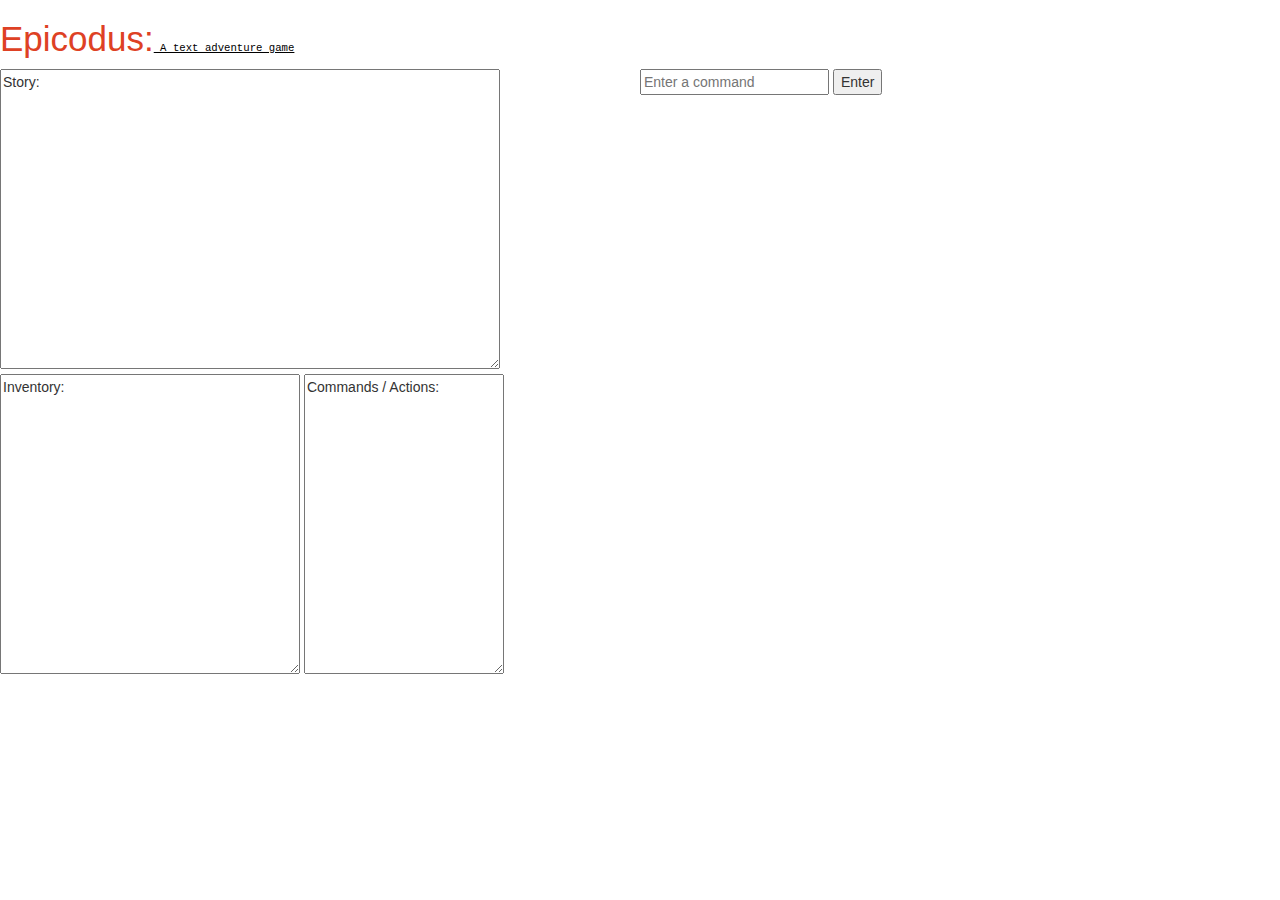
==== index.html @ 582aab48 "Merge branch 'chrisbranch' of https://github.com/lawtonB/adventureGame into chrisbranch" ====
<!DOCTYPE html>
<html lang="en">
	<head>
		<title>Epicodus the text adventure</title>
	  	<meta http-equiv="Content-Type" content="text/html; charset=utf-8">
	    <meta name="author" content="lawtonB">
			<link rel="stylesheet" href="css/bootstrap.css" media="screen">
			<script src="js/jquery-2.2.0.min.js"></script> <!-- get jQuery -->
			<link rel="stylesheet" href="css/styles.css">
	    <script src="js/scripts.js"></script>
			<script src="js/bootstrap.min.js"></script>
	</head>
	<body>
	  <div id="content">
	    <h1>Epicodus:<span class="subtitleFont"> A text adventure game</span>  </h1>

	    <div id="mainTextbox">
	      <textarea class="storyText" id="storyText">Story:</textarea><br>
				<textarea class="puzzleText" id="puzzleText">Inventory:</textarea>
				<textarea class="helpText" id="helpText">Commands / Actions:</textarea><br>
			</div>

	    <form id="inputCommands">
	      <input type="text" id="commandBox" placeholder="Enter a command">
				<!-- <input type="text" id="responseBox" placeholder="enter response"> -->
	      <button type="submit">Enter</button>
	    </form>
	</body>
</html>
---- css/styles.css ----
/*stripped styles inventory visible, bootstrap enabled
ready to be styled*/

}

body {

}


/*#content {
    text-align: left;
    vertical-align: middle;
    margin: 0px auto;
    padding: 20px;
    width: 550px;
    background-color: #ffffff;
    border: 1px dashed #564b47;
    height:100%;
}*/

/*#inventory{
  width: 80%px;
  background-color: #fff;
  /*clear:both;*/
}*/
#okay {
  padding-right: 8%;
}

h1{
    font-family: Verdana, Arial, Helvetica, SunSans-Regular, Sans-Serif;
    color:#DE4124;
    font-size:2.5em;
}

h4{
  font-family: Verdana, Arial, Helvetica, SunSans-Regular, Sans-Serif;
  font-size:1.5em;
  color:#000;
}

.subtitleFont{
    font-size: 8pt;
    font-family: Courier New, Courier, Monospace;
    text-decoration:underline;
    color:#000;
}

#mainTextbox{
    width:50%;
    height:300px;
    float:left;
      margin-bottom:20px;
}

.storyText{ /* box-sizing code provided by css-tricks.com. I would have
  never thought that getting a textarea to fill 100% would require -webkit or -moz */
	-webkit-box-sizing: border-box; /* Safari/Chrome, other WebKit */
	-moz-box-sizing: border-box;    /* Firefox, other Gecko */
	box-sizing: border-box;         /* Opera/IE 8+ */
    width:500px;
    height:300px;

}
.puzzleText{
  -webkit-box-sizing: border-box;
	-moz-box-sizing: border-box;
	box-sizing: border-box;
    width:300px;
    height:300px;
}
.helpText{
  -webkit-box-sizing: border-box;
  -moz-box-sizing: border-box;
  box-sizing: border-box;
  width:200px;
  height:300px;
}

/*textarea {
  resize:none;
}*/

/*.storyText {
  max-width: 150px;
  max-height: 350px;
  word-wrap: normal;
  resize:none;
}*/
.modalDialog {
    position: fixed;
    font-family: Arial, Helvetica, sans-serif;
    top: 0;
    right: 0;
    bottom: 0;
    left: 0;
    background: rgba(0, 0, 0, 0.8);
    z-index: 99999;
    opacity:0;
    -webkit-transition: opacity 400ms ease-in;
    -moz-transition: opacity 400ms ease-in;
    transition: opacity 400ms ease-in;
    pointer-events: none;
}
.modalDialog:target {
  opacity:1;
   pointer-events: auto;
}
.modalDialog > div {
   width: 400px;
   position: relative;
   margin: 10% auto;
   padding: 5px 20px 13px 20px;
   border-radius: 10px;
   background: #fff;
   background: -moz-linear-gradient(#fff, #999);
   background: -webkit-linear-gradient(#fff, #999);
   background: -o-linear-gradient(#fff, #999);
}
.close {
    background: #606061;
    color: #FFFFFF;
    line-height: 25px;
    position: absolute;
    right: -12px;
    text-align: center;
    top: -10px;
    width: 24px;
    text-decoration: none;
    font-weight: bold;
    -webkit-border-radius: 12px;
    -moz-border-radius: 12px;
    border-radius: 12px;
    -moz-box-shadow: 1px 1px 3px #000;
    -webkit-box-shadow: 1px 1px 3px #000;
    box-shadow: 1px 1px 3px #000;
}
.close:hover {
    background: #00d9ff;
}

p.headings{
    font-family: Verdana, Arial, Helvetica, SunSans-Regular, Sans-Serif;
    color:#DE4124;
    font-weight:bold;
    font-size:2em;
    text-align:center;
    text-shadow: 1px 1px 1px #C0C0C0;
}

/*#commandButtons{
width:48%;
height:100%;
float:right;


}*/
/*#push{
  height:115px;
}*/
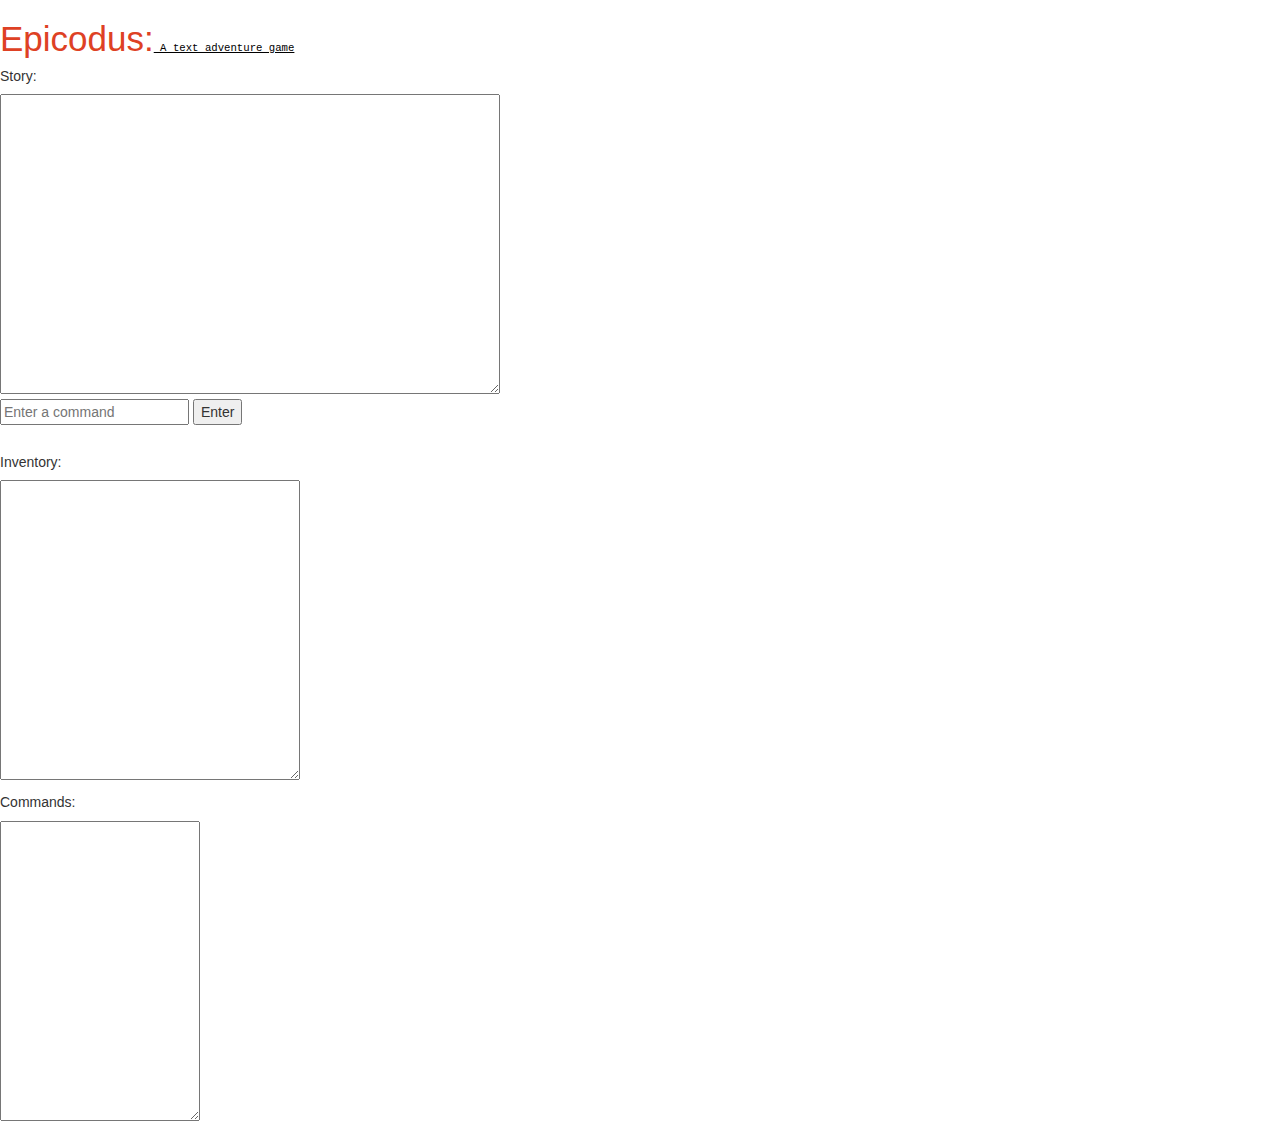
==== commit 4b27c6e0: "merge" ====
--- a/index.html
+++ b/index.html
@@ -13,17 +13,22 @@
 	<body>
 	  <div id="content">
 	    <h1>Epicodus:<span class="subtitleFont"> A text adventure game</span>  </h1>
+       <h5>Story:</h5>
+	      <textarea class="storyText" id="storyText"></textarea><br>
+				<form id="inputCommands">
+	        <input type="text" id="commandBox" placeholder="Enter a command">
+		      <button type="submit">Enter</button>
+		    </form><br>
+				<!-- <h5>Inventory__________________________________Commands________________________________</h5> -->
+				<div class="puzzlebox">
+					<h5>Inventory:</h5>
+					<textarea class="puzzleText" id="puzzleText"></textarea>
+				</div>
 
-	    <div id="mainTextbox">
-	      <textarea class="storyText" id="storyText">Story:</textarea><br>
-				<textarea class="puzzleText" id="puzzleText">Inventory:</textarea>
-				<textarea class="helpText" id="helpText">Commands / Actions:</textarea><br>
+				<div class="helptext">
+					<h5>Commands:</h5>
+					<textarea class="helpText" id="helpText"></textarea>
+				</div>
 			</div>
-
-	    <form id="inputCommands">
-	      <input type="text" id="commandBox" placeholder="Enter a command">
-				<!-- <input type="text" id="responseBox" placeholder="enter response"> -->
-	      <button type="submit">Enter</button>
-	    </form>
 	</body>
 </html>
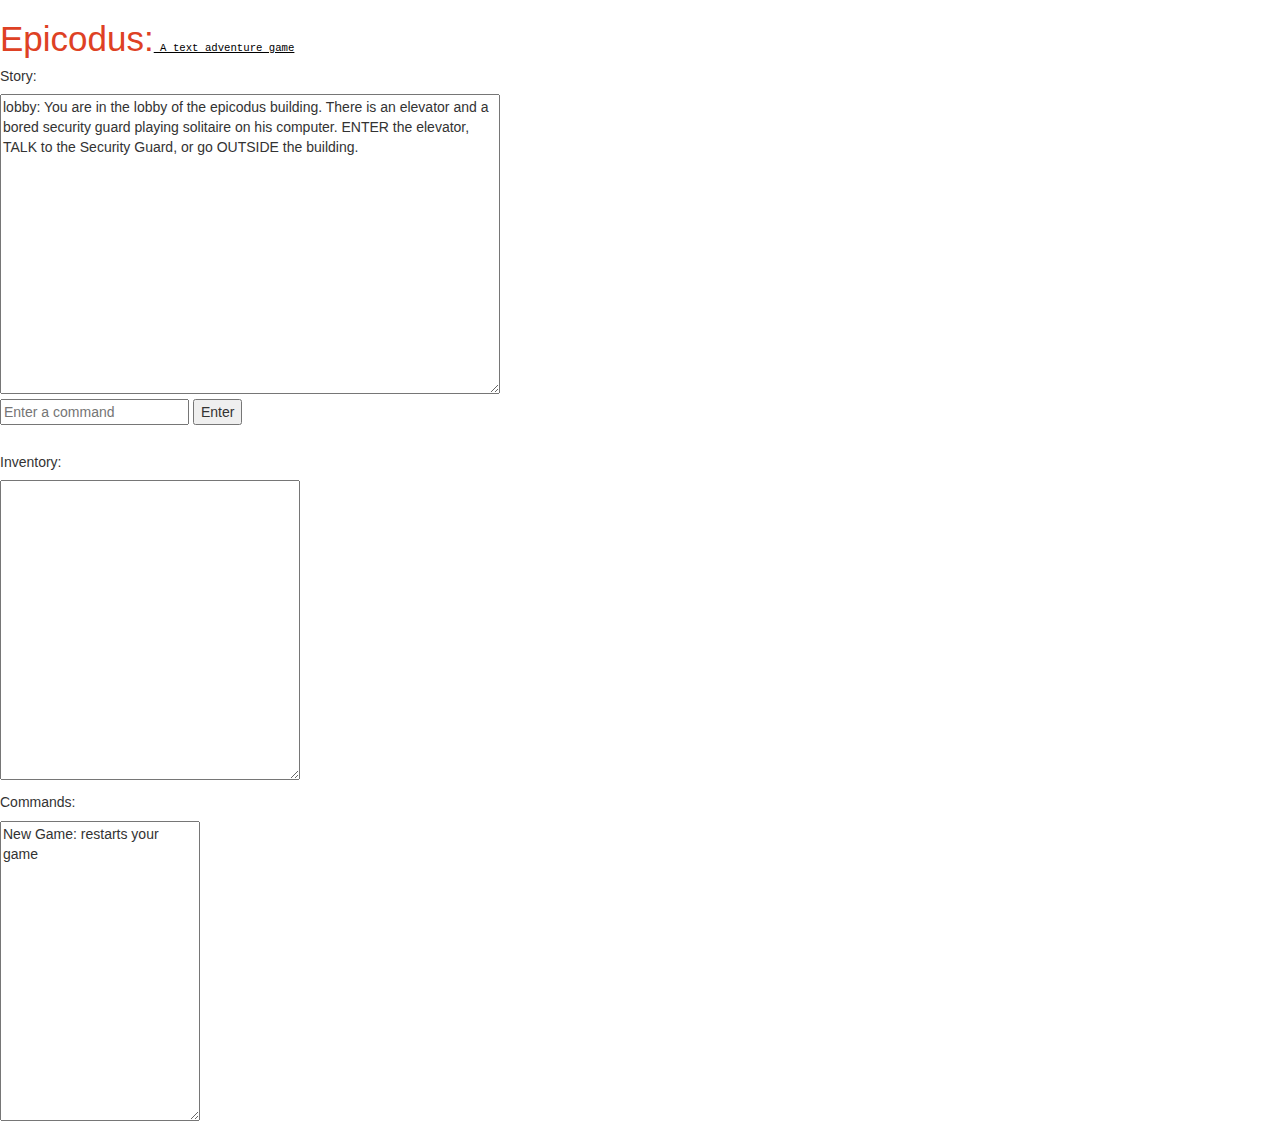
==== commit 50d3aa75: "levels semi functional" ====
--- a/index.html
+++ b/index.html
@@ -22,12 +22,15 @@
 				<!-- <h5>Inventory__________________________________Commands________________________________</h5> -->
 				<div class="puzzlebox">
 					<h5>Inventory:</h5>
-					<textarea class="puzzleText" id="puzzleText"></textarea>
+					<textarea class="puzzleText" id="inventory"></textarea>
 				</div>
 
 				<div class="helptext">
 					<h5>Commands:</h5>
-					<textarea class="helpText" id="helpText"></textarea>
+
+					<textarea class="helpText" id="helpText">New Game: restarts your game
+					</textarea>
+
 				</div>
 			</div>
 	</body>
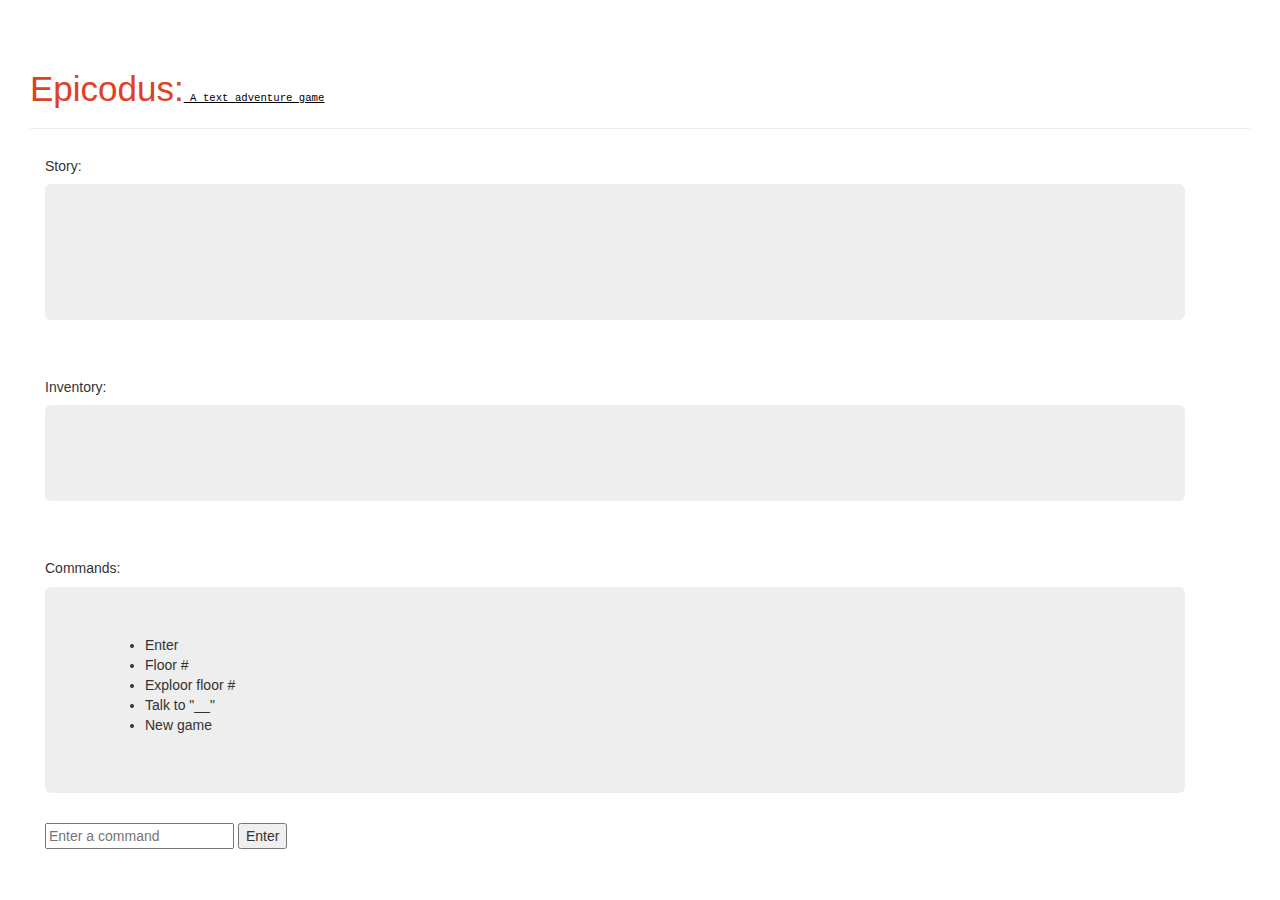
==== commit c1b78f20: "add new text boxes" ====
--- a/index.html
+++ b/index.html
@@ -11,27 +11,35 @@
 			<script src="js/bootstrap.min.js"></script>
 	</head>
 	<body>
-	  <div id="content">
-	    <h1>Epicodus:<span class="subtitleFont"> A text adventure game</span>  </h1>
-       <h5>Story:</h5>
-	      <textarea class="storyText" id="storyText"></textarea><br>
-				<form id="inputCommands">
-	        <input type="text" id="commandBox" placeholder="Enter a command">
-		      <button type="submit">Enter</button>
-		    </form><br>
-				<!-- <h5>Inventory__________________________________Commands________________________________</h5> -->
-				<div class="puzzlebox">
-					<h5>Inventory:</h5>
-					<textarea class="puzzleText" id="inventory"></textarea>
-				</div>
-
-				<div class="helptext">
-					<h5>Commands:</h5>
-
-					<textarea class="helpText" id="helpText">New Game: restarts your game
-					</textarea>
-
-				</div>
-			</div>
-	</body>
+		<div class="page-header">
+	    <h1>Epicodus:<span class="subtitleFont"> A text adventure game</span></h1>
+     </div>
+			<div class="container" id="storyText">
+				<h5>Story:</h5>
+			<div class="jumbotron"><br><br>
+			</div><br>
+			  </div>
+				  <div class="container" id="puzzleText">
+						<h5>Inventory:</h5>
+						<div class="jumbotron">
+						</div><br>
+					  </div>
+						<div  class="container" id="helpText">
+							<h5>Commands:</h5>
+							<div class="jumbotron">
+								<ul>
+									<li>Enter</li>
+									<li>Floor #</li>
+									<li>Exploor floor #</li>
+									<li>Talk to "__"</li>
+									<li>New game</li>
+								</ul>
+							</div>
+						<form id="inputCommands">
+        			<input type="text" id="commandBox" placeholder="Enter a command">
+	      			<button type="submit">Enter</button>
+	    			</form><br>
+				 </div>
+			 </div>
+	  </body>
 </html>
--- a/css/styles.css
+++ b/css/styles.css
@@ -1,11 +1,11 @@
 /*stripped styles inventory visible, bootstrap enabled
 ready to be styled*/
 
-}
 
-body {
+/*body {
+  background-color: grey;
 
-}
+}*/
 
 
 /*#content {
@@ -23,10 +23,6 @@
   width: 80%px;
   background-color: #fff;
   /*clear:both;*/
-}*/
-#okay {
-  padding-right: 8%;
-}
 
 h1{
     font-family: Verdana, Arial, Helvetica, SunSans-Regular, Sans-Serif;
@@ -39,56 +35,57 @@
   font-size:1.5em;
   color:#000;
 }
-
+/*h5{
+  float: right;
+}*/
 .subtitleFont{
     font-size: 8pt;
     font-family: Courier New, Courier, Monospace;
     text-decoration:underline;
     color:#000;
 }
+/*.storytext {*/
+  /*width: 300px;
+  height: 100px;*/
+  /*background-color: grey;
+  box-shadow: 10px 10px 5px black;*/
+/*div {
+  width: 300px;
+  height: 100px;
+  background-color: grey;
+  box-shadow: 10px 10px 5px #0000ff;
+}*/
 
-#mainTextbox{
-    width:50%;
-    height:300px;
-    float:left;
-      margin-bottom:20px;
-}
+/*.storyText{ /* box-sizing code provided by css-tricks.com. I would have
+  never thought that getting a textarea to fill 100% would require -webkit or -moz */
+	/*-webkit-box-sizing: border-box; /* Safari/Chrome, other WebKit */*/
+	/*-moz-box-sizing: border-box;    /* Firefox, other Gecko */*/
+	/*box-sizing: border-box;         /* Opera/IE 8+ */*/
+    /*width:600px;
+    height:300px;*/*/
 
-.storyText{ /* box-sizing code provided by css-tricks.com. I would have
-  never thought that getting a textarea to fill 100% would require -webkit or -moz */
-	-webkit-box-sizing: border-box; /* Safari/Chrome, other WebKit */
-	-moz-box-sizing: border-box;    /* Firefox, other Gecko */
-	box-sizing: border-box;         /* Opera/IE 8+ */
-    width:500px;
-    height:300px;
-
-}
-.puzzleText{
+/*.puzzleText{
+  float: left;
   -webkit-box-sizing: border-box;
 	-moz-box-sizing: border-box;
 	box-sizing: border-box;
     width:300px;
     height:300px;
-}
-.helpText{
+}*/
+/*.helpText{
+  float: left;
   -webkit-box-sizing: border-box;
   -moz-box-sizing: border-box;
   box-sizing: border-box;
-  width:200px;
-  height:300px;
-}
-
-/*textarea {
-  resize:none;
+  width:300px;
+  height:275px;
+}*/
+/*#inputCommands{
+  position: absolute;
+  align-items: center;
 }*/
 
-/*.storyText {
-  max-width: 150px;
-  max-height: 350px;
-  word-wrap: normal;
-  resize:none;
-}*/
-.modalDialog {
+/*.modalDialog {
     position: fixed;
     font-family: Arial, Helvetica, sans-serif;
     top: 0;
@@ -102,12 +99,12 @@
     -moz-transition: opacity 400ms ease-in;
     transition: opacity 400ms ease-in;
     pointer-events: none;
-}
-.modalDialog:target {
+}*/
+/*.modalDialog:target {
   opacity:1;
    pointer-events: auto;
-}
-.modalDialog > div {
+}*/
+/*.modalDialog > div {
    width: 400px;
    position: relative;
    margin: 10% auto;
@@ -117,8 +114,8 @@
    background: -moz-linear-gradient(#fff, #999);
    background: -webkit-linear-gradient(#fff, #999);
    background: -o-linear-gradient(#fff, #999);
-}
-.close {
+}*/
+/*.close {
     background: #606061;
     color: #FFFFFF;
     line-height: 25px;
@@ -135,10 +132,10 @@
     -moz-box-shadow: 1px 1px 3px #000;
     -webkit-box-shadow: 1px 1px 3px #000;
     box-shadow: 1px 1px 3px #000;
-}
-.close:hover {
+}*/
+/*.close:hover {
     background: #00d9ff;
-}
+}*/
 
 p.headings{
     font-family: Verdana, Arial, Helvetica, SunSans-Regular, Sans-Serif;
@@ -148,14 +145,25 @@
     text-align:center;
     text-shadow: 1px 1px 1px #C0C0C0;
 }
+body {
+padding: 30px;
+}
 
-/*#commandButtons{
-width:48%;
-height:100%;
-float:right;
-
-
-}*/
-/*#push{
-  height:115px;
-}*/
+#storyText {
+  background-color: white;
+  font-size: 14;
+  text-decoration-color: black;
+  float: left;
+}
+#puzzleText {
+  background-color: white;
+  font-size: 14;
+  text-decoration-color: black;
+  float: left;
+}
+#helpText {
+  background-color: white;
+  font-size: 14;
+  text-decoration-color: black;
+  float: left;
+}
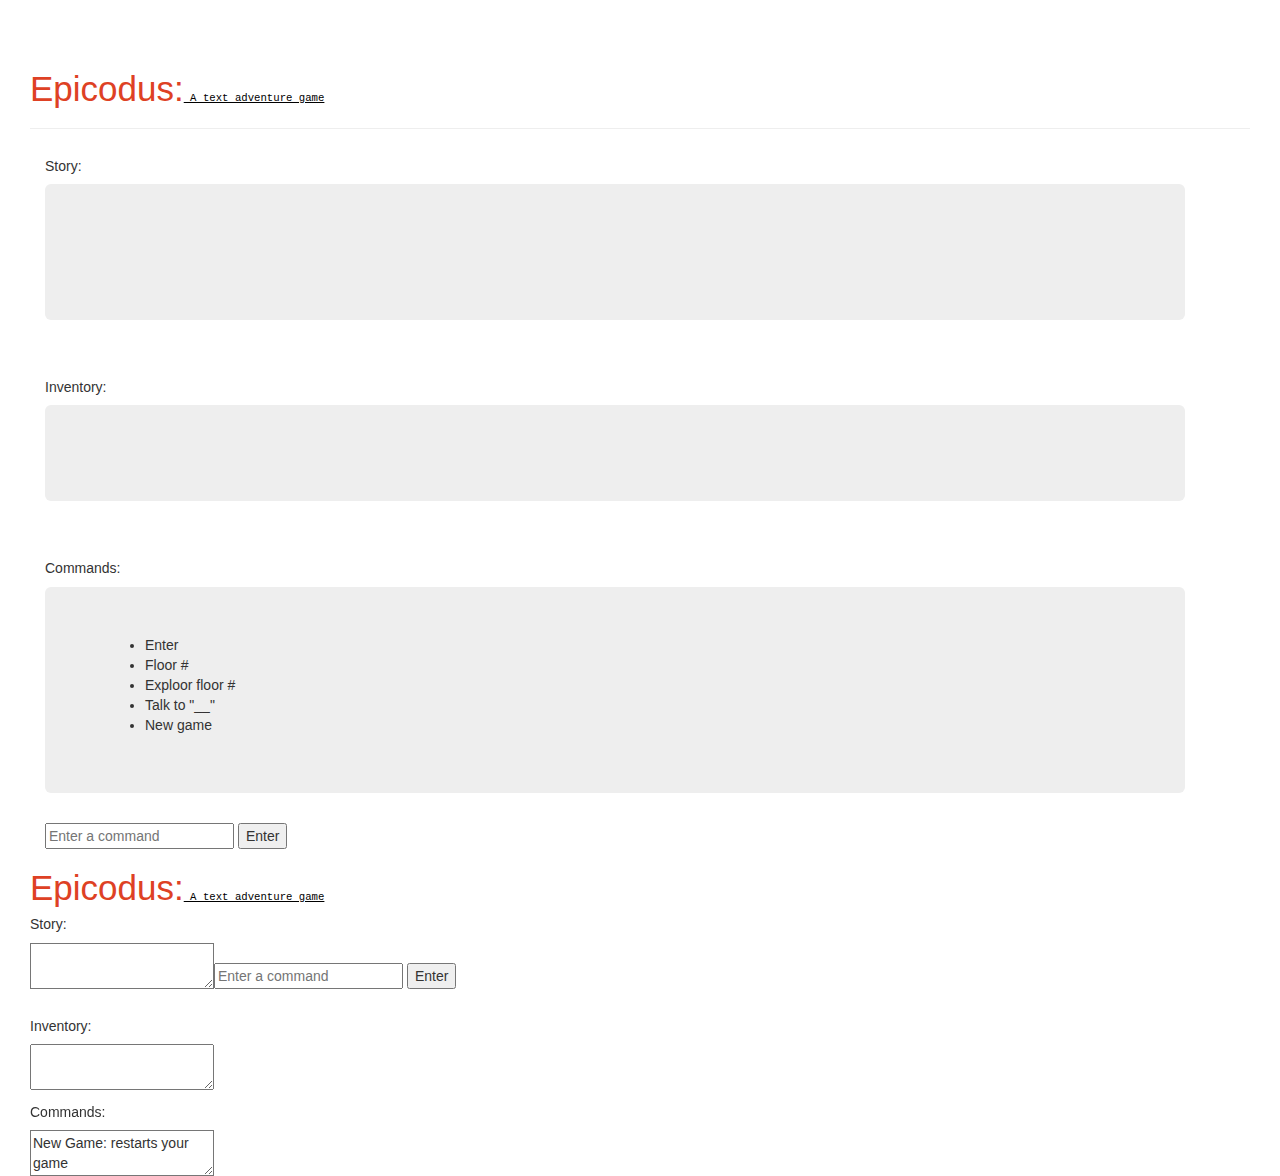
==== commit b6c29359: "html 2" ====
--- a/index.html
+++ b/index.html
@@ -11,6 +11,7 @@
 			<script src="js/bootstrap.min.js"></script>
 	</head>
 	<body>
+
 		<div class="page-header">
 	    <h1>Epicodus:<span class="subtitleFont"> A text adventure game</span></h1>
      </div>
@@ -42,4 +43,29 @@
 				 </div>
 			 </div>
 	  </body>
+
+	  <div id="content">
+	    <h1>Epicodus:<span class="subtitleFont"> A text adventure game</span>  </h1>
+       <h5>Story:</h5>
+	      <textarea class="storyText" id="storyText"></textarea><br>
+				<form id="inputCommands">
+	        <input type="text" id="commandBox" placeholder="Enter a command">
+		      <button type="submit">Enter</button>
+		    </form><br>
+				<!-- <h5>Inventory__________________________________Commands________________________________</h5> -->
+				<div class="puzzlebox">
+					<h5>Inventory:</h5>
+					<textarea class="puzzleText" id="inventory"></textarea>
+				</div>
+
+				<div class="helptext">
+					<h5>Commands:</h5>
+
+					<textarea class="helpText" id="helpText">New Game: restarts your game
+					</textarea>
+
+				</div>
+			</div>
+	</body>
+
 </html>
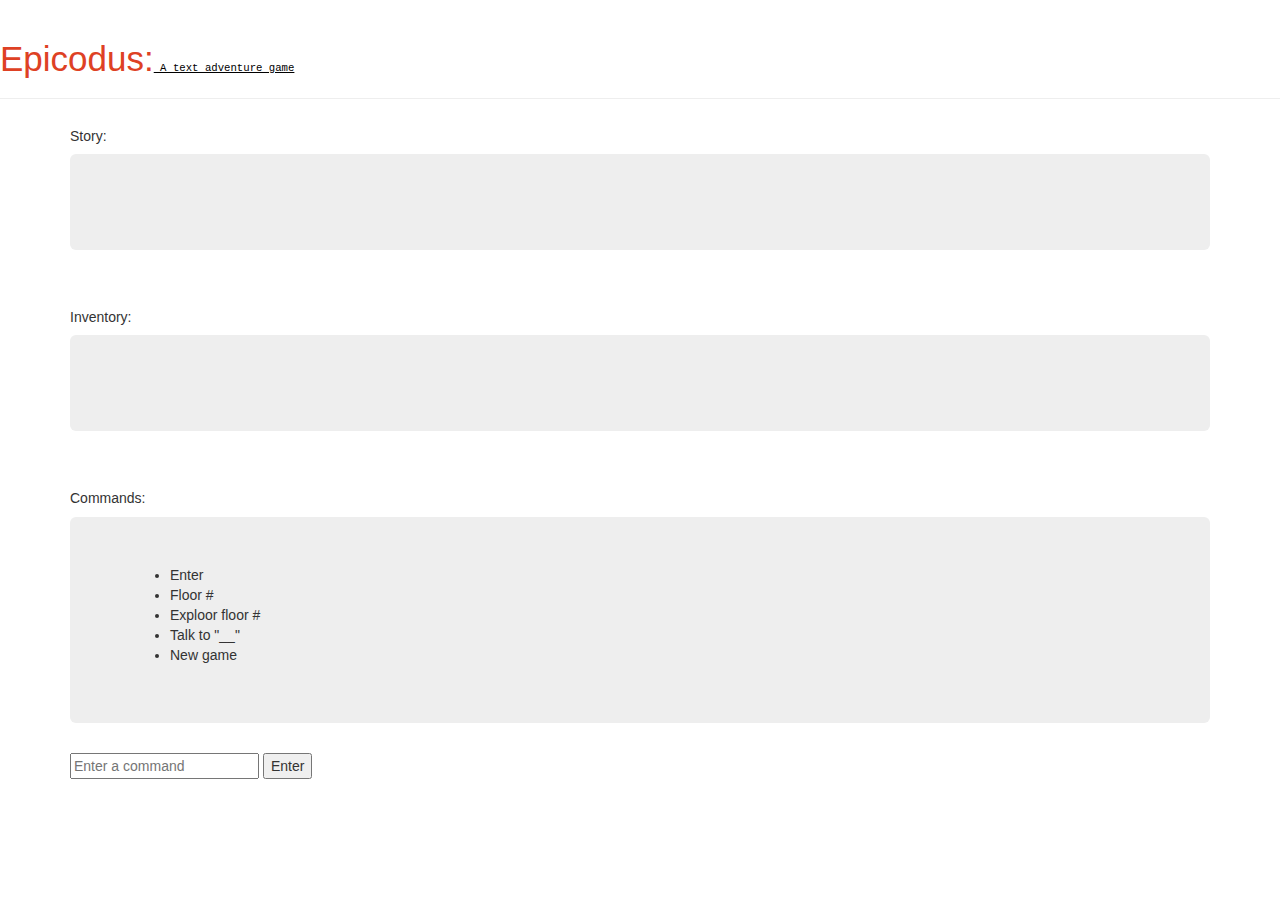
==== commit 6441b4fb: "final working projuect" ====
--- a/index.html
+++ b/index.html
@@ -7,44 +7,49 @@
 			<link rel="stylesheet" href="css/bootstrap.css" media="screen">
 			<script src="js/jquery-2.2.0.min.js"></script> <!-- get jQuery -->
 			<link rel="stylesheet" href="css/styles.css">
-	    <script src="js/scripts.js"></script>
+	    <script src="js/scratch.js"></script>
 			<script src="js/bootstrap.min.js"></script>
 	</head>
 	<body>
 
 		<div class="page-header">
 	    <h1>Epicodus:<span class="subtitleFont"> A text adventure game</span></h1>
-     </div>
-			<div class="container" id="storyText">
-				<h5>Story:</h5>
-			<div class="jumbotron"><br><br>
-			</div><br>
-			  </div>
-				  <div class="container" id="puzzleText">
-						<h5>Inventory:</h5>
-						<div class="jumbotron">
-						</div><br>
-					  </div>
-						<div  class="container" id="helpText">
-							<h5>Commands:</h5>
-							<div class="jumbotron">
-								<ul>
-									<li>Enter</li>
-									<li>Floor #</li>
-									<li>Exploor floor #</li>
-									<li>Talk to "__"</li>
-									<li>New game</li>
-								</ul>
-							</div>
-						<form id="inputCommands">
-        			<input type="text" id="commandBox" placeholder="Enter a command">
-	      			<button type="submit">Enter</button>
-	    			</form><br>
-				 </div>
-			 </div>
-	  </body>
+    </div>
 
-	  <div id="content">
+		<div class="container"  "storyText" id= "storyText">
+			<h5>Story:</h5>
+			<div class="jumbotron">
+				<!-- <textarea class="storyText" id="storyText"></textarea><br> -->
+			</div>
+		</div>
+<br>
+		<div class="container" id="puzzleText">
+			<h5>Inventory:</h5>
+				<div class="jumbotron">
+				</div><br>
+		</div>
+
+		<div  class="container" id="helpText">
+			<h5>Commands:</h5>
+			<div class="jumbotron">
+				<ul>
+					<li>Enter</li>
+					<li>Floor #</li>
+					<li>Exploor floor #</li>
+					<li>Talk to "__"</li>
+					<li>New game</li>
+				</ul>
+		 </div>
+
+			<form id="inputCommands">
+  			<input type="text" id="commandBox" placeholder="Enter a command">
+  			<button type="submit">Enter</button>
+			</form><br>
+		</div>
+
+	</body>
+
+	  <!-- <div id="content">
 	    <h1>Epicodus:<span class="subtitleFont"> A text adventure game</span>  </h1>
        <h5>Story:</h5>
 	      <textarea class="storyText" id="storyText"></textarea><br>
@@ -52,20 +57,18 @@
 	        <input type="text" id="commandBox" placeholder="Enter a command">
 		      <button type="submit">Enter</button>
 		    </form><br>
-				<!-- <h5>Inventory__________________________________Commands________________________________</h5> -->
-				<div class="puzzlebox">
+				 <h5>Inventory__________________________________Commands________________________________</h5> -->
+				<!-- <div class="puzzlebox">
 					<h5>Inventory:</h5>
 					<textarea class="puzzleText" id="inventory"></textarea>
 				</div>
 
 				<div class="helptext">
 					<h5>Commands:</h5>
-
 					<textarea class="helpText" id="helpText">New Game: restarts your game
 					</textarea>
-
 				</div>
 			</div>
-	</body>
+	</body> -->
 
 </html>
--- a/css/styles.css
+++ b/css/styles.css
@@ -1,11 +1,11 @@
 /*stripped styles inventory visible, bootstrap enabled
 ready to be styled*/
 
+}
 
-/*body {
-  background-color: grey;
+body {
 
-}*/
+}
 
 
 /*#content {
@@ -44,48 +44,49 @@
     text-decoration:underline;
     color:#000;
 }
-/*.storytext {*/
-  /*width: 300px;
-  height: 100px;*/
-  /*background-color: grey;
-  box-shadow: 10px 10px 5px black;*/
-/*div {
-  width: 300px;
-  height: 100px;
-  background-color: grey;
-  box-shadow: 10px 10px 5px #0000ff;
-}*/
 
-/*.storyText{ /* box-sizing code provided by css-tricks.com. I would have
+
+
+.storyText{ /* box-sizing code provided by css-tricks.com. I would have
   never thought that getting a textarea to fill 100% would require -webkit or -moz */
-	/*-webkit-box-sizing: border-box; /* Safari/Chrome, other WebKit */*/
-	/*-moz-box-sizing: border-box;    /* Firefox, other Gecko */*/
-	/*box-sizing: border-box;         /* Opera/IE 8+ */*/
-    /*width:600px;
-    height:300px;*/*/
+	-webkit-box-sizing: border-box; /* Safari/Chrome, other WebKit */
+	-moz-box-sizing: border-box;    /* Firefox, other Gecko */
+	box-sizing: border-box;         /* Opera/IE 8+ */
+    width:600px;
+    height:300px;
 
-/*.puzzleText{
+}
+.puzzleText{
   float: left;
   -webkit-box-sizing: border-box;
 	-moz-box-sizing: border-box;
 	box-sizing: border-box;
     width:300px;
     height:300px;
-}*/
-/*.helpText{
+}
+.helpText{
   float: left;
   -webkit-box-sizing: border-box;
   -moz-box-sizing: border-box;
   box-sizing: border-box;
   width:300px;
   height:275px;
-}*/
-/*#inputCommands{
+}
+#inputCommands{
   position: absolute;
   align-items: center;
+}
+/*textarea {
+  resize:none;
 }*/
 
-/*.modalDialog {
+/*.storyText {
+  max-width: 150px;
+  max-height: 350px;
+  word-wrap: normal;
+  resize:none;
+}*/
+.modalDialog {
     position: fixed;
     font-family: Arial, Helvetica, sans-serif;
     top: 0;
@@ -99,12 +100,12 @@
     -moz-transition: opacity 400ms ease-in;
     transition: opacity 400ms ease-in;
     pointer-events: none;
-}*/
-/*.modalDialog:target {
+}
+.modalDialog:target {
   opacity:1;
    pointer-events: auto;
-}*/
-/*.modalDialog > div {
+}
+.modalDialog > div {
    width: 400px;
    position: relative;
    margin: 10% auto;
@@ -114,8 +115,8 @@
    background: -moz-linear-gradient(#fff, #999);
    background: -webkit-linear-gradient(#fff, #999);
    background: -o-linear-gradient(#fff, #999);
-}*/
-/*.close {
+}
+.close {
     background: #606061;
     color: #FFFFFF;
     line-height: 25px;
@@ -132,10 +133,10 @@
     -moz-box-shadow: 1px 1px 3px #000;
     -webkit-box-shadow: 1px 1px 3px #000;
     box-shadow: 1px 1px 3px #000;
-}*/
-/*.close:hover {
+}
+.close:hover {
     background: #00d9ff;
-}*/
+}
 
 p.headings{
     font-family: Verdana, Arial, Helvetica, SunSans-Regular, Sans-Serif;
@@ -145,25 +146,14 @@
     text-align:center;
     text-shadow: 1px 1px 1px #C0C0C0;
 }
-body {
-padding: 30px;
-}
 
-#storyText {
-  background-color: white;
-  font-size: 14;
-  text-decoration-color: black;
-  float: left;
-}
-#puzzleText {
-  background-color: white;
-  font-size: 14;
-  text-decoration-color: black;
-  float: left;
-}
-#helpText {
-  background-color: white;
-  font-size: 14;
-  text-decoration-color: black;
-  float: left;
-}
+/*#commandButtons{
+width:48%;
+height:100%;
+float:right;
+
+
+}*/
+/*#push{
+  height:115px;
+}*/
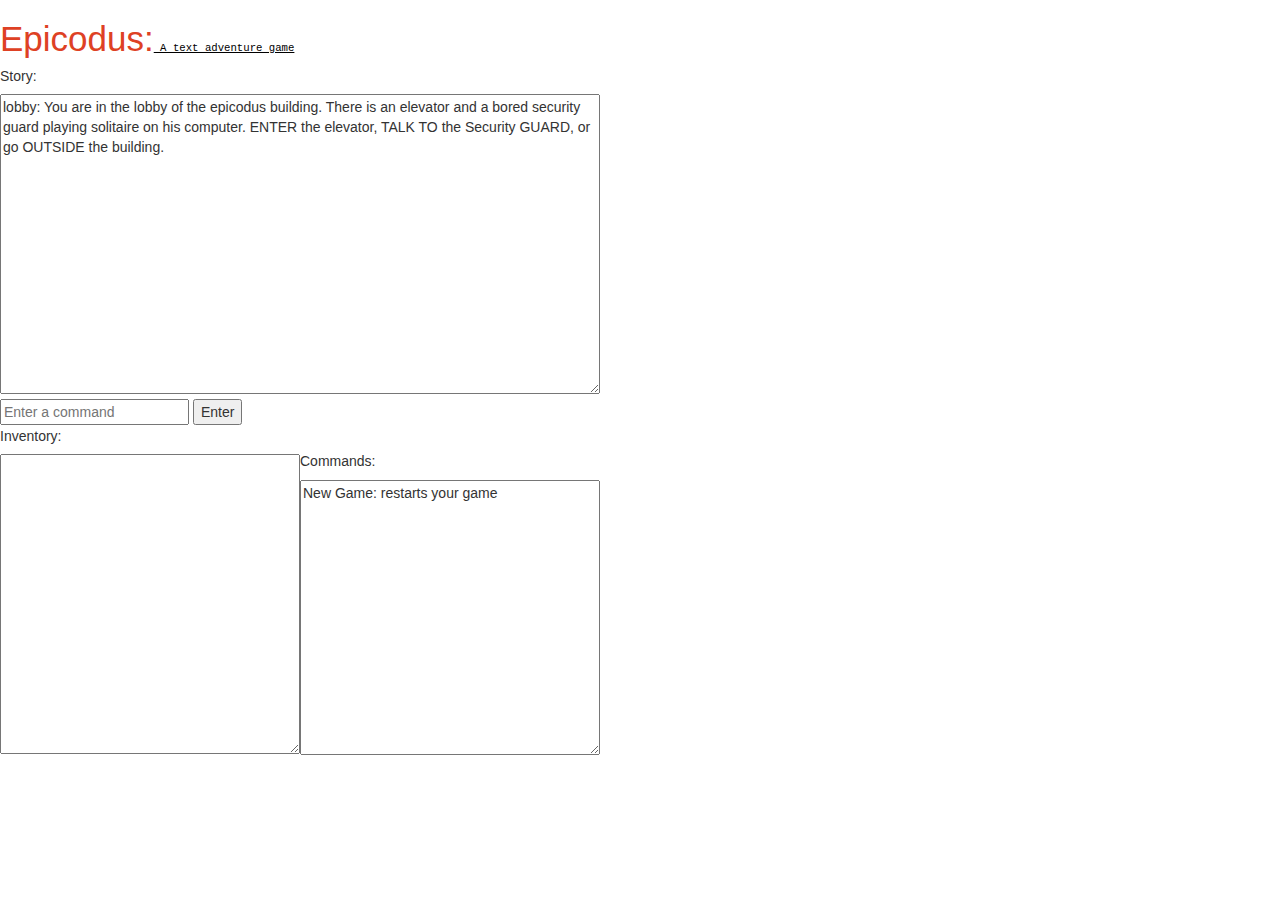
==== commit c962bd7e: "new correct html" ====
--- a/index.html
+++ b/index.html
@@ -11,45 +11,7 @@
 			<script src="js/bootstrap.min.js"></script>
 	</head>
 	<body>
-
-		<div class="page-header">
-	    <h1>Epicodus:<span class="subtitleFont"> A text adventure game</span></h1>
-    </div>
-
-		<div class="container"  "storyText" id= "storyText">
-			<h5>Story:</h5>
-			<div class="jumbotron">
-				<!-- <textarea class="storyText" id="storyText"></textarea><br> -->
-			</div>
-		</div>
-<br>
-		<div class="container" id="puzzleText">
-			<h5>Inventory:</h5>
-				<div class="jumbotron">
-				</div><br>
-		</div>
-
-		<div  class="container" id="helpText">
-			<h5>Commands:</h5>
-			<div class="jumbotron">
-				<ul>
-					<li>Enter</li>
-					<li>Floor #</li>
-					<li>Exploor floor #</li>
-					<li>Talk to "__"</li>
-					<li>New game</li>
-				</ul>
-		 </div>
-
-			<form id="inputCommands">
-  			<input type="text" id="commandBox" placeholder="Enter a command">
-  			<button type="submit">Enter</button>
-			</form><br>
-		</div>
-
-	</body>
-
-	  <!-- <div id="content">
+	  <div id="content">
 	    <h1>Epicodus:<span class="subtitleFont"> A text adventure game</span>  </h1>
        <h5>Story:</h5>
 	      <textarea class="storyText" id="storyText"></textarea><br>
@@ -57,18 +19,19 @@
 	        <input type="text" id="commandBox" placeholder="Enter a command">
 		      <button type="submit">Enter</button>
 		    </form><br>
-				 <h5>Inventory__________________________________Commands________________________________</h5> -->
-				<!-- <div class="puzzlebox">
+				<!-- <h5>Inventory__________________________________Commands________________________________</h5> -->
+				<div class="puzzlebox">
 					<h5>Inventory:</h5>
 					<textarea class="puzzleText" id="inventory"></textarea>
 				</div>
 
 				<div class="helptext">
 					<h5>Commands:</h5>
+
 					<textarea class="helpText" id="helpText">New Game: restarts your game
 					</textarea>
+
 				</div>
 			</div>
-	</body> -->
-
+	</body>
 </html>
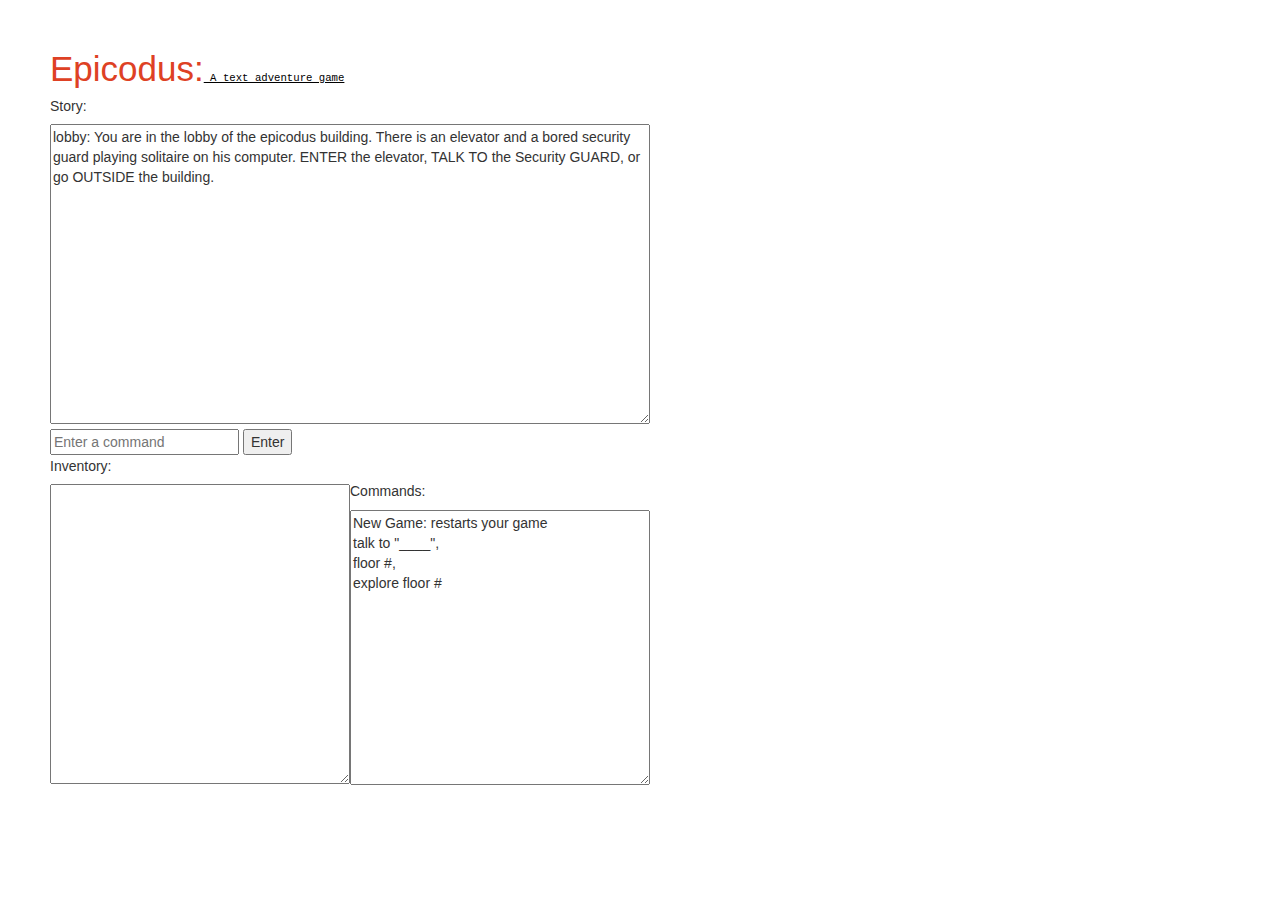
==== commit 3e95f2a5: "better html" ====
--- a/index.html
+++ b/index.html
@@ -10,7 +10,7 @@
 	    <script src="js/scratch.js"></script>
 			<script src="js/bootstrap.min.js"></script>
 	</head>
-	<body>
+	<body id="body">
 	  <div id="content">
 	    <h1>Epicodus:<span class="subtitleFont"> A text adventure game</span>  </h1>
        <h5>Story:</h5>
@@ -19,7 +19,7 @@
 	        <input type="text" id="commandBox" placeholder="Enter a command">
 		      <button type="submit">Enter</button>
 		    </form><br>
-				<!-- <h5>Inventory__________________________________Commands________________________________</h5> -->
+
 				<div class="puzzlebox">
 					<h5>Inventory:</h5>
 					<textarea class="puzzleText" id="inventory"></textarea>
@@ -28,7 +28,7 @@
 				<div class="helptext">
 					<h5>Commands:</h5>
 
-					<textarea class="helpText" id="helpText">New Game: restarts your game
+					<textarea class="helpText" id="helpText">New Game: restarts your game                     talk to "____",                                                floor #,                                                         explore floor #
 					</textarea>
 
 				</div>
--- a/css/styles.css
+++ b/css/styles.css
@@ -1,28 +1,8 @@
-/*stripped styles inventory visible, bootstrap enabled
-ready to be styled*/
 
+#body {
+  padding-left: 50px;
+  padding-top: 30px;
 }
-
-body {
-
-}
-
-
-/*#content {
-    text-align: left;
-    vertical-align: middle;
-    margin: 0px auto;
-    padding: 20px;
-    width: 550px;
-    background-color: #ffffff;
-    border: 1px dashed #564b47;
-    height:100%;
-}*/
-
-/*#inventory{
-  width: 80%px;
-  background-color: #fff;
-  /*clear:both;*/
 
 h1{
     font-family: Verdana, Arial, Helvetica, SunSans-Regular, Sans-Serif;
@@ -35,9 +15,7 @@
   font-size:1.5em;
   color:#000;
 }
-/*h5{
-  float: right;
-}*/
+
 .subtitleFont{
     font-size: 8pt;
     font-family: Courier New, Courier, Monospace;
@@ -47,11 +25,10 @@
 
 
 
-.storyText{ /* box-sizing code provided by css-tricks.com. I would have
-  never thought that getting a textarea to fill 100% would require -webkit or -moz */
-	-webkit-box-sizing: border-box; /* Safari/Chrome, other WebKit */
-	-moz-box-sizing: border-box;    /* Firefox, other Gecko */
-	box-sizing: border-box;         /* Opera/IE 8+ */
+.storyText{
+	-webkit-box-sizing: border-box;
+	-moz-box-sizing: border-box;
+	box-sizing: border-box;
     width:600px;
     height:300px;
 
@@ -76,16 +53,7 @@
   position: absolute;
   align-items: center;
 }
-/*textarea {
-  resize:none;
-}*/
 
-/*.storyText {
-  max-width: 150px;
-  max-height: 350px;
-  word-wrap: normal;
-  resize:none;
-}*/
 .modalDialog {
     position: fixed;
     font-family: Arial, Helvetica, sans-serif;
@@ -146,14 +114,3 @@
     text-align:center;
     text-shadow: 1px 1px 1px #C0C0C0;
 }
-
-/*#commandButtons{
-width:48%;
-height:100%;
-float:right;
-
-
-}*/
-/*#push{
-  height:115px;
-}*/
